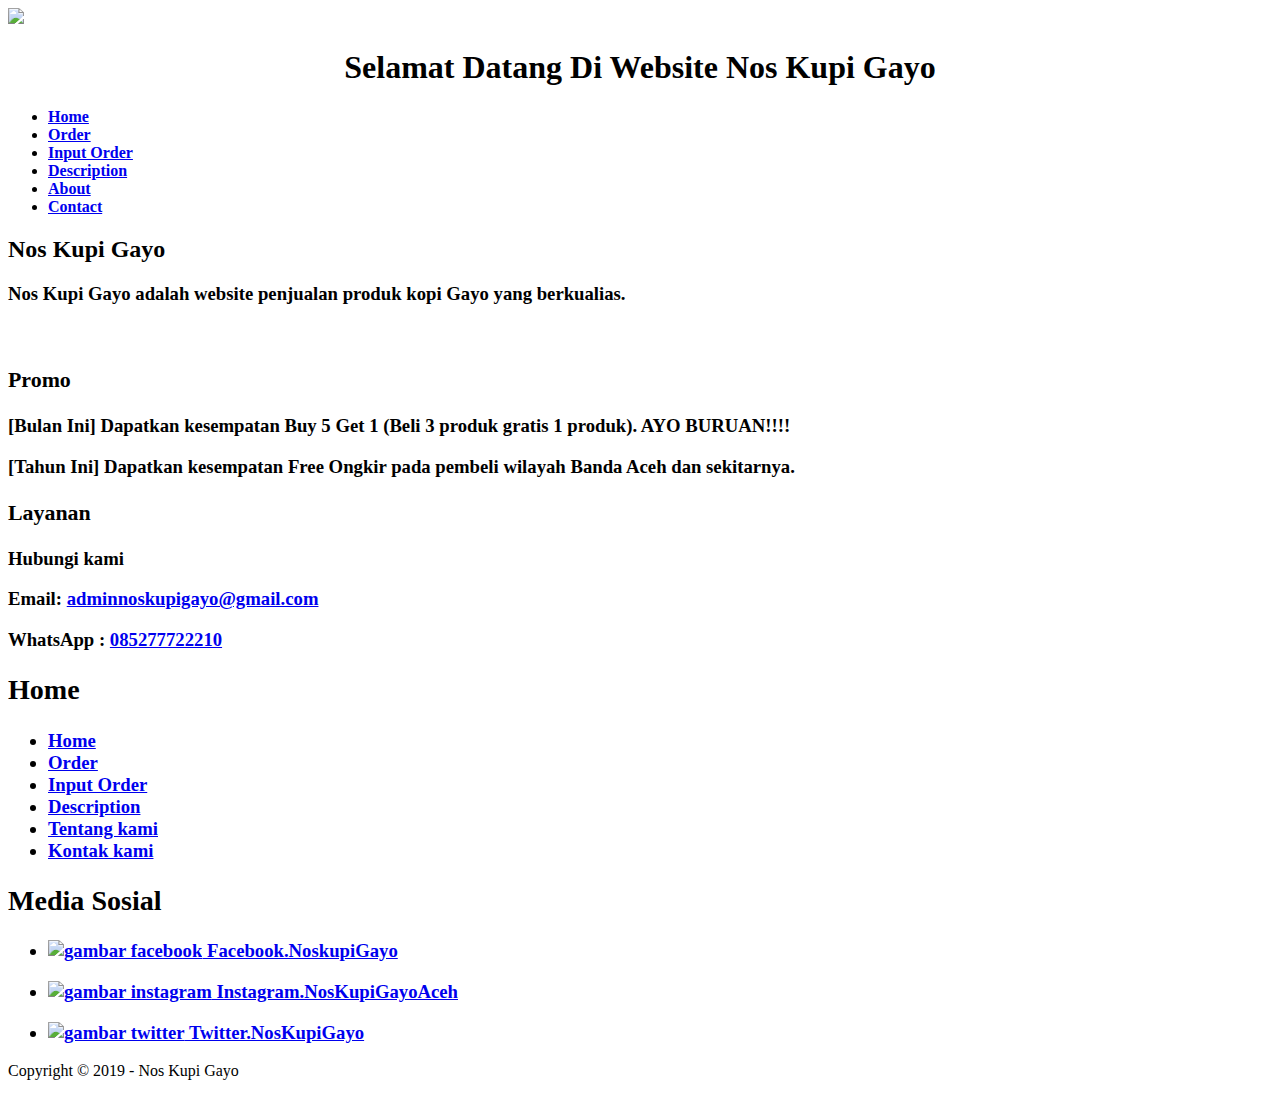
==== index.html @ cb57e545 "Add files via upload" ====
<!DOCTYPE html>
<html>
    <head>
        <title>Nos Kupi</title>
   		<!--start css-->
   		<link rel="stylesheet"  href="styles/style.css" type="text/css">
   		<!--end css-->
	</head>

	<body>
		<!--logo-->
		<div class="container logo bg-grey">
			<img src="images/logo kopii.jpg" width="20%">
		</div>
        <h1>
			<center>Selamat Datang Di Website Nos Kupi Gayo</center>
		</h1>
		<!--akhir logo-->

		<!--bagian menu-->
		<div class="container menu-primer">
			<ul>
				<li>
					<a href="index.html" class="active">
						<b> Home </b>
					</a>
				</li>
							
				<li>
					<a href="order.html">
						<b> Order </b>
					</a>
				</li>

				<li>
					<a href="inputorder.html">
						<b>Input Order</b>
					</a>
				</li>
							
				<li>
					<a href="description.html">
						 <b>Description</b>
					</a>
				</li>
							
				<li>
					<a href="tentang.html">
						<b> About</b>
					</a>
				</li>
							
				<li>
					<a href="kontak.html">
						<b> Contact</b>
					</a>
				</li>
			</ul>
		</div>
		<!--akhir menu-->		
					
		<div class="container">
			<h2> Nos Kupi Gayo</h2>
			<h3> Nos Kupi Gayo adalah website penjualan produk kopi Gayo yang berkualias.<h3>

			<br>
		<!--start promo-->
			<div class="main-home-one">
						<div class="box-heading">
							<h3>Promo</h3>
						</div>
							<div class="box-isi">
								<p>[Bulan Ini] Dapatkan kesempatan Buy 5 Get 1 (Beli 3 produk gratis 1 produk). AYO BURUAN!!!!	</p>
								<p>[Tahun Ini] Dapatkan kesempatan Free Ongkir pada pembeli wilayah Banda Aceh dan sekitarnya. </p>
							</div>
			</div>
		<!--end promo-->
					
			<div class="main-home-two">
						<div class="box-heading">
							<h3>Layanan</h3>
						</div>
							<div class="box-isi">
								<p>Hubungi kami</p>
								<p> Email: <a href="mailto:adminnoskupigayo@gmail.com" title="adminnoskupigayo@gmail.com" > adminnoskupigayo@gmail.com </a></p>
								<p> WhatsApp : <a href="telto:085277722210" title="085277722210" > 085277722210</a></p>
							</div>
			</div>

		<!--bagian footer-->
			<div class="container-full">
			<div class="menu-sekunder jarak">
			<div class="container">
		<!--menu sekunder-->
			<div class="menu-sekunder-one jarak">
				<h2>Home</h2>
					<ul>
						<li>
							<a href="index.html"> Home</a>
						</li>
			
						<li>
							<a href="order.html">Order</a>
						</li>
			
						<li>
							<a href="inputorder.html">Input Order</a>
						</li>
			
						<li>
							<a href="description.html"> Description</a>
						</li>
			
						<li>
							<a href="tentang.html">Tentang kami </a>
						</li>
									
						<li>
							<a href="kontak.html">Kontak kami </a>
						</li>
					</ul>
			</div>
		<!--end menu sekunder-->
					
		<!--sosial media sekunder-->
			<div class="menu-sekunder-two">
				<h2>Media Sosial</h2>
					<ul>
						<li>
							<a href="https://facebook.com/NosKupiGayo" title="Facebook">
						
							<img src="images/facebook.png" alt="gambar facebook" width="4%">
										Facebook.NoskupiGayo
							</a>
						</li>
					</ul>
						
					<ul>
						<li>
							<a href="https://instagram.com/NosKupiGayo" title="instagram">
						
							<img src="images/instagram.jpg" alt="gambar instagram" width="4%">
										Instagram.NosKupiGayoAceh
							</a>
						</li>
					</ul>
						
					<ul>
						<li>
							<a href="https://twitter.com/NosKupiGayo" title="twitter">
						
							<img src="images/twitter.png" alt="gambar twitter" width="4%">
										Twitter.NosKupiGayo
							</a>
						</li>
								
					</ul> 
				</div>
		<!-- end sosial media sekunder-->
				</div>
				</div>
			</div>
				
		</div>		
					
		<!--Akhir footer-->

		<!--menu copyright-->
			<div class="container">
				<p>Copyright &copy; 2019 - Nos Kupi Gayo</p>
			</div>
		<!--akhir menu copyright-->
    </body>
</html>
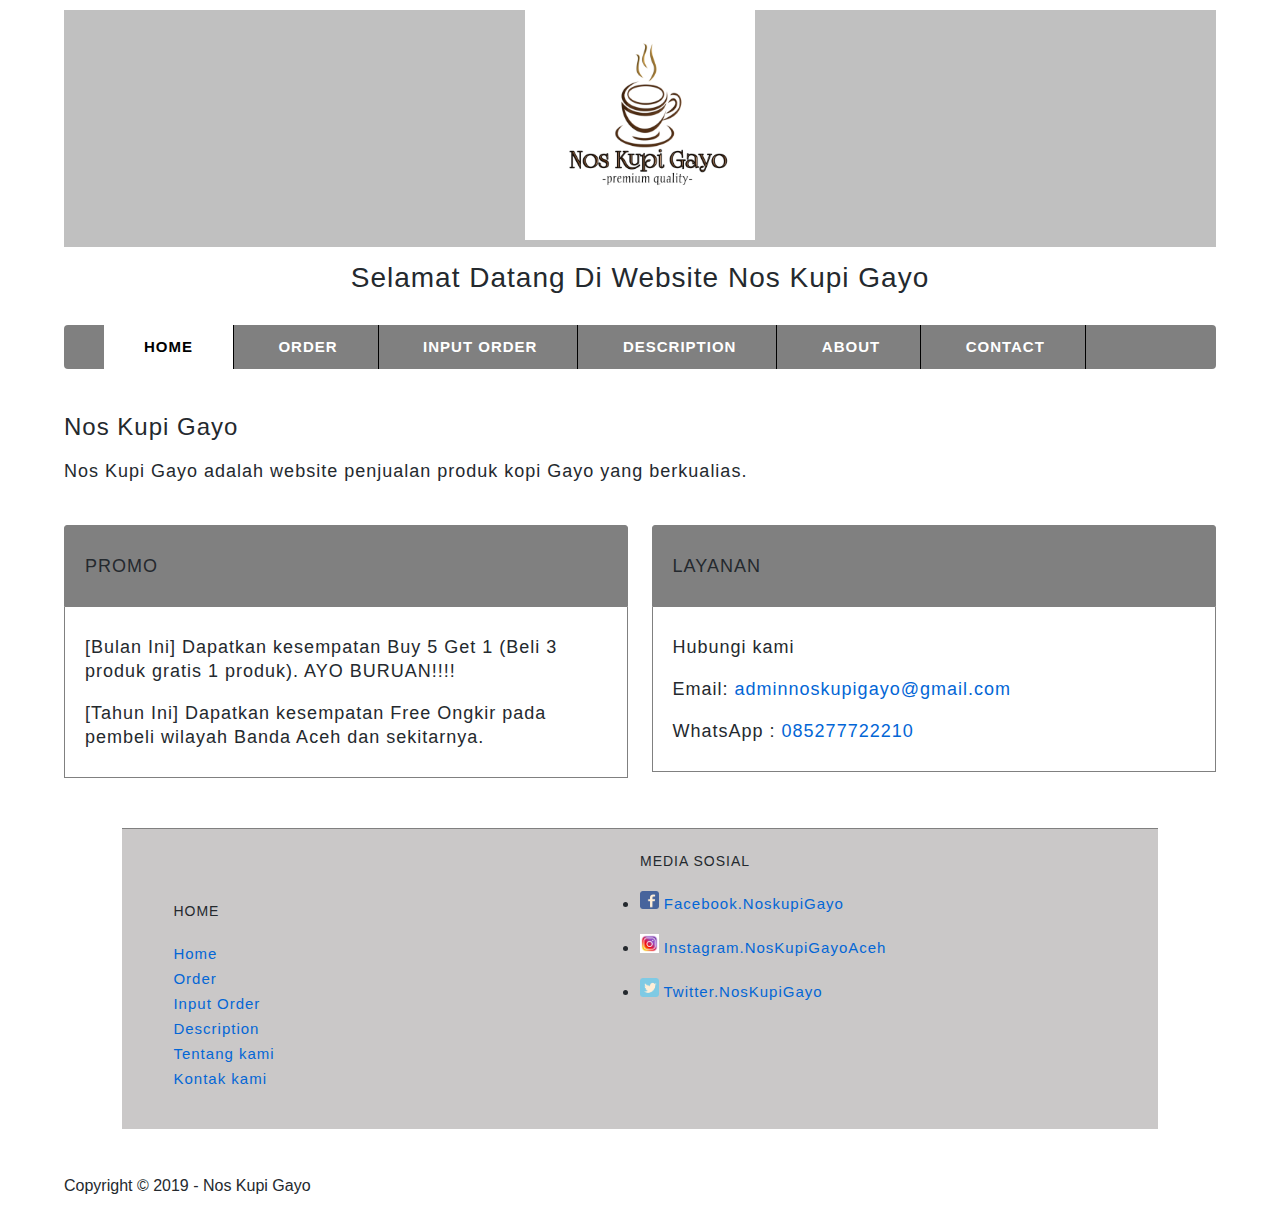
==== commit 42c8e9d8: "Add files via upload" ====
--- a/index.html
+++ b/index.html
@@ -4,7 +4,26 @@
         <title>Nos Kupi</title>
    		<!--start css-->
    		<link rel="stylesheet"  href="styles/style.css" type="text/css">
-   		<!--end css-->
+		<!--end css-->
+		   
+		<!-- WhatsHelp.io widget -->
+		<script type="text/javascript">
+			(function () {
+				var options = {
+					whatsapp: "082362103632", // WhatsApp number
+					email: "sitimaulida256@gmail.com", // Email
+					call_to_action: "Message us", // Call to action
+					button_color: "#E74339", // Color of button
+					position: "right", // Position may be 'right' or 'left'
+					order: "whatsapp,email", // Order of buttons
+				};
+				var proto = document.location.protocol, host = "whatshelp.io", url = proto + "//static." + host;
+				var s = document.createElement('script'); s.type = 'text/javascript'; s.async = true; s.src = url + '/widget-send-button/js/init.js';
+				s.onload = function () { WhWidgetSendButton.init(host, proto, options); };
+				var x = document.getElementsByTagName('script')[0]; x.parentNode.insertBefore(s, x);
+			})();
+		</script>
+<!-- /WhatsHelp.io widget -->
 	</head>
 
 	<body>
--- a/styles/style.css
+++ b/styles/style.css
@@ -0,0 +1,224 @@
+/* */
+body{ 
+    color: #24292e;
+    font-family:  Helvetica, Arial, sans-serif;
+    font-size: 16px;
+    line-height: 1.5em;
+    margin: 0;
+    padding: 0;   
+}
+
+/*start debug*/
+.bg-grey{
+    background-color: #c0c0c0;
+}
+.bg-aquamarine{
+    background-color: aquamarine
+}
+/*end debug*/
+
+/*start container*/
+.container{
+    margin: 10px auto;
+    overflow: auto;
+    width: 90%;
+
+}
+.container-full{
+    margin: 10px auto;
+    overflow: auto;
+    width: 90%;
+}
+
+/*end container*/
+
+/* start menu galeri*/
+.menu-galeri a{
+    text-align: center;
+    display: inline-block;
+}
+.galeri a{
+    text-align: center;
+    display: inline-block;
+}
+.image{
+    text-align: center;
+}
+
+/* start menu galeri*/
+
+/* start bingkai*/
+.bingkai{
+    float: left;
+    width: 24%;
+}
+/* start bingkai*/
+
+/*start anchor / hyperlink*/
+a:link,
+a:visited{
+    color: #0366d6;
+    text-decoration: none;
+}
+a:hover,
+a:active{
+    color: #000000;
+    text-decoration: underline;
+}
+
+/*end anchor / hyperlink*/
+
+/*start logo*/
+.logo{
+    text-align: center;
+}
+/*end logo*/
+
+/*start menu primer*/
+.menu-primer ul {
+    background-color: grey;
+    border-radius: 4px;
+}
+.menu-primer li{
+    border-right:  1px solid black;
+    display: inline-block;
+}
+.menu-primer a{
+    color: #ffffff;
+    font-size: 15px;
+    display: inline-block;
+    letter-spacing: 1px;
+    padding: 10px 40px;
+    text-transform: uppercase;
+}
+.menu-primer .hover{
+    background-color: #ffffff;
+    color: black;
+    text-decoration: none;
+}
+.menu-primer .active{
+    background-color: #ffffff;
+    color: black;
+    text-decoration: none;
+}
+/*end menu*/
+
+/* start heading*/
+h1,h2,h3,h4,h5,h6{
+    font-weight: 400;
+    letter-spacing: 1px;
+}
+h1 {
+    font-size: 28px;
+}
+h2 {
+    font-size: 24px;
+}
+h3 {
+    font-size: 18px;
+}
+h4 {
+    font-size: 16px;
+}
+h5 {
+    font-size: 14px;
+}
+h6 {
+    font-size: 13px;
+}
+/* end heading*/
+
+/*start jumbotron*/
+.jumbotron{
+    background-color: #f6f8fa;
+    border: 1px solid #eaecef;
+    border-radius: 4px;
+    padding: 20px 0;
+}
+.jumbotron h1{
+    font-size: 32px;
+    padding: 0 20px;
+}
+.jumbotron h3{
+    font-size: 32px;
+    padding: 0 20px;
+}
+/*end jumbotron*/
+
+/*start main*/
+.main-home-one{
+    float: left;
+    width: 49%;
+}
+
+.main-home-two{
+    float: right;
+    width: 49%;
+    
+}
+.main-home-one .box-isi,
+.main-home-two.box-isi{
+    height: 145 px;
+}
+/*end main*/
+
+/*start box*/
+.box-heading{
+    background-color: grey;
+    border: 1px solid gray;
+    border-radius: 3px 3px 0 0;
+    margin: 0;
+    padding: 10px 20px;
+    text-transform: uppercase;
+}
+.box-isi{
+    background-color: #ffffff;
+    border: 1px solid gray;
+    border-top: 0;
+    margin: 0;
+    padding: 10px 20px;
+
+}
+/*end box*/
+
+/*start menu sekunder*/
+.menu-sekunder{
+    background-color: #cac8c8;
+    border-bottom: 1px solid white;
+    border-top: 1px solid gray;
+    overflow: auto;
+    padding: 10px 0;
+    margin-top: 20px;
+}
+.jarak{
+    margin-top: 50px;
+}
+.menu-sekunder h2{
+    font-size: 14px;
+    margin: 0 auto;
+    padding:0;
+    text-transform: uppercase;
+}
+.menu-sekunder ul{
+    padding: 0;
+}
+.menu-sekunder li{
+    list-style: disc;
+}
+.menu-sekunder li a,
+.menu-sekunder p{
+    font-size: 15px;
+
+}
+.menu-sekunder-one,
+.menu-sekunder-two{
+    float: left;
+    width: 50%;
+}
+/*start menu sekunder*/
+
+/*start copyright*/
+.copyright{
+    font-size: 15px;
+}
+/*end copyright*/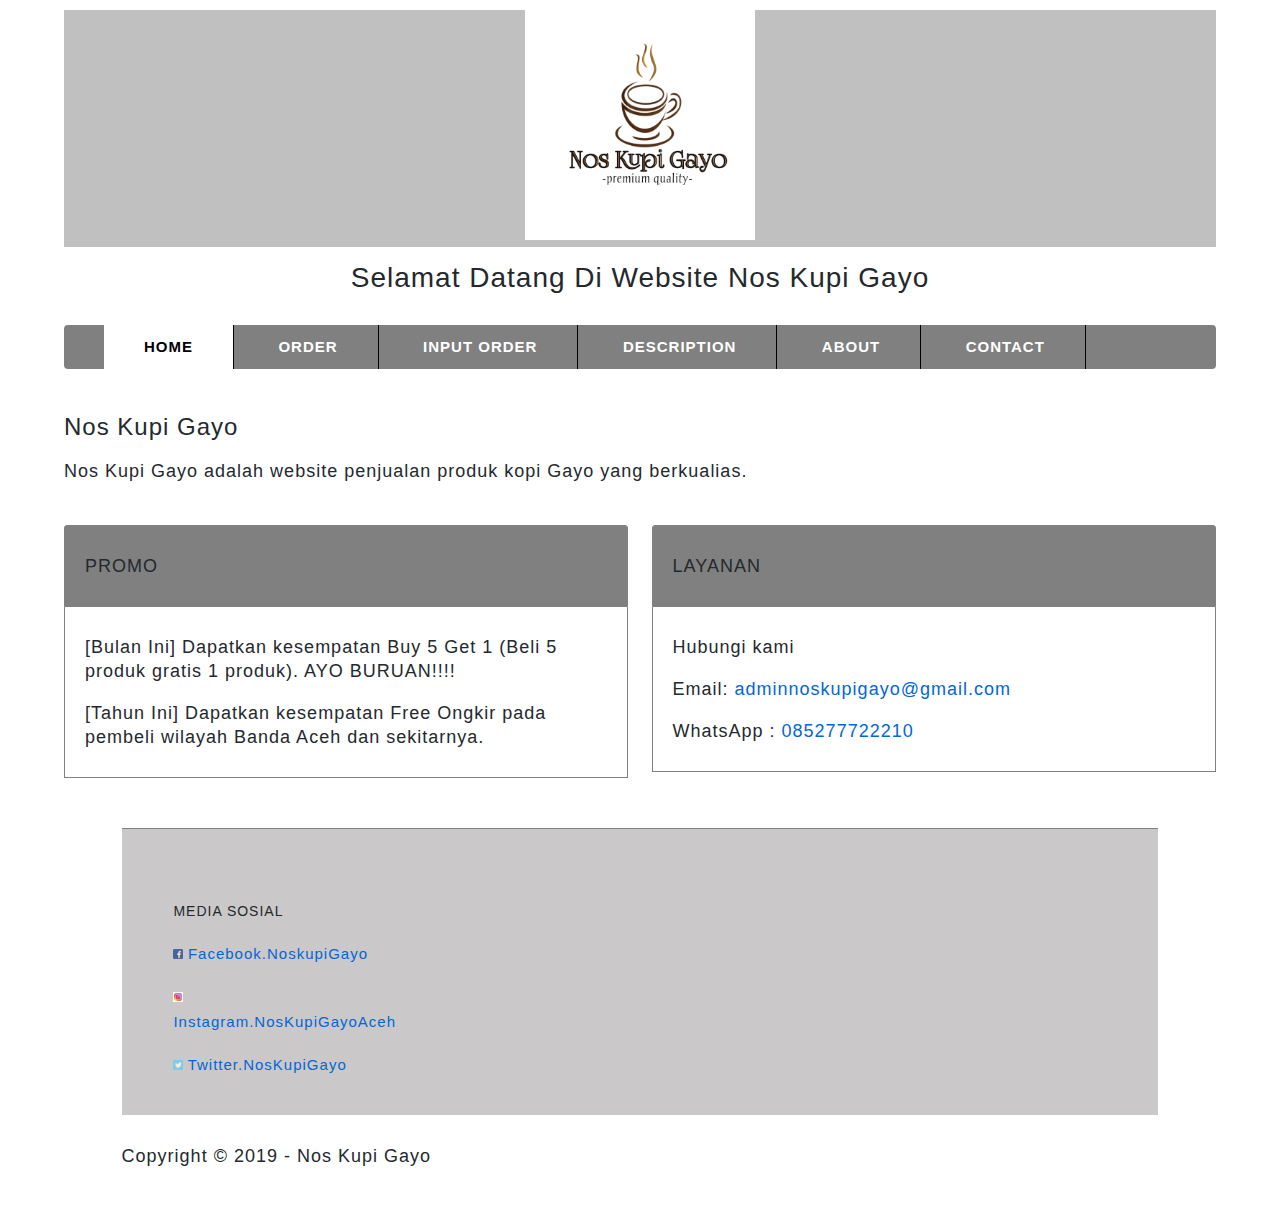
==== commit a0890a78: "Add files via upload" ====
--- a/index.html
+++ b/index.html
@@ -10,7 +10,7 @@
 		<script type="text/javascript">
 			(function () {
 				var options = {
-					whatsapp: "082362103632", // WhatsApp number
+					whatsapp: "+6282362103632", // WhatsApp number
 					email: "sitimaulida256@gmail.com", // Email
 					call_to_action: "Message us", // Call to action
 					button_color: "#E74339", // Color of button
@@ -85,62 +85,34 @@
 			<br>
 		<!--start promo-->
 			<div class="main-home-one">
-						<div class="box-heading">
-							<h3>Promo</h3>
-						</div>
-							<div class="box-isi">
-								<p>[Bulan Ini] Dapatkan kesempatan Buy 5 Get 1 (Beli 3 produk gratis 1 produk). AYO BURUAN!!!!	</p>
-								<p>[Tahun Ini] Dapatkan kesempatan Free Ongkir pada pembeli wilayah Banda Aceh dan sekitarnya. </p>
-							</div>
+			<div class="box-heading">
+					<h3>Promo</h3>
+				</div>
+				<div class="box-isi">
+					<p>[Bulan Ini] Dapatkan kesempatan Buy 5 Get 1 (Beli 5 produk gratis 1 produk). AYO BURUAN!!!!	</p>
+					<p>[Tahun Ini] Dapatkan kesempatan Free Ongkir pada pembeli wilayah Banda Aceh dan sekitarnya. </p>
+				</div>
 			</div>
 		<!--end promo-->
 					
 			<div class="main-home-two">
-						<div class="box-heading">
-							<h3>Layanan</h3>
-						</div>
-							<div class="box-isi">
-								<p>Hubungi kami</p>
-								<p> Email: <a href="mailto:adminnoskupigayo@gmail.com" title="adminnoskupigayo@gmail.com" > adminnoskupigayo@gmail.com </a></p>
-								<p> WhatsApp : <a href="telto:085277722210" title="085277722210" > 085277722210</a></p>
-							</div>
+			<div class="box-heading">
+				<h3>Layanan</h3>
+			</div>
+			<div class="box-isi">
+				<p>Hubungi kami</p>
+				<p> Email: <a href="mailto:adminnoskupigayo@gmail.com" title="adminnoskupigayo@gmail.com" > adminnoskupigayo@gmail.com </a></p>
+				<p> WhatsApp : <a href="telto:085277722210" title="085277722210" > 085277722210</a></p>
+			</div>
 			</div>
 
 		<!--bagian footer-->
 			<div class="container-full">
 			<div class="menu-sekunder jarak">
 			<div class="container">
-		<!--menu sekunder-->
+
 			<div class="menu-sekunder-one jarak">
-				<h2>Home</h2>
-					<ul>
-						<li>
-							<a href="index.html"> Home</a>
-						</li>
-			
-						<li>
-							<a href="order.html">Order</a>
-						</li>
-			
-						<li>
-							<a href="inputorder.html">Input Order</a>
-						</li>
-			
-						<li>
-							<a href="description.html"> Description</a>
-						</li>
-			
-						<li>
-							<a href="tentang.html">Tentang kami </a>
-						</li>
-									
-						<li>
-							<a href="kontak.html">Kontak kami </a>
-						</li>
-					</ul>
-			</div>
-		<!--end menu sekunder-->
-					
+				
 		<!--sosial media sekunder-->
 			<div class="menu-sekunder-two">
 				<h2>Media Sosial</h2>
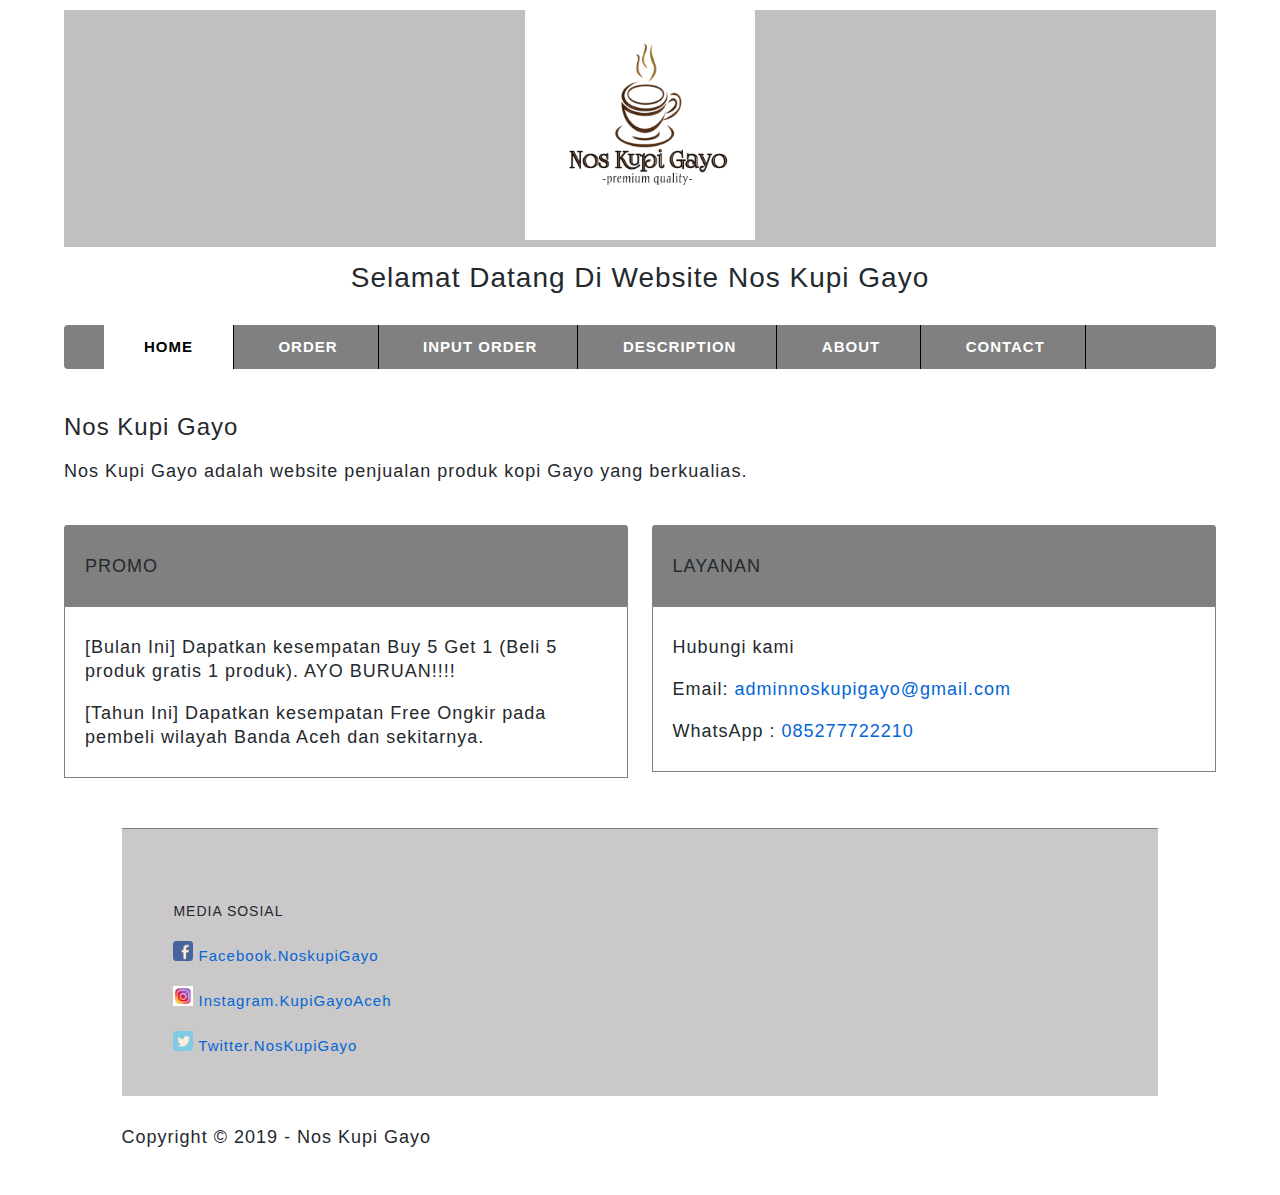
==== commit 60b23d36: "Add files via upload" ====
--- a/index.html
+++ b/index.html
@@ -114,37 +114,37 @@
 			<div class="menu-sekunder-one jarak">
 				
 		<!--sosial media sekunder-->
-			<div class="menu-sekunder-two">
+		<div class="menu-sekunder-two">
 				<h2>Media Sosial</h2>
 					<ul>
 						<li>
 							<a href="https://facebook.com/NosKupiGayo" title="Facebook">
-						
-							<img src="images/facebook.png" alt="gambar facebook" width="4%">
-										Facebook.NoskupiGayo
+							
+							<img src="images/facebook.png" alt="gambar facebook" width="20px">
+											Facebook.NoskupiGayo
 							</a>
 						</li>
 					</ul>
-						
+							
 					<ul>
 						<li>
 							<a href="https://instagram.com/NosKupiGayo" title="instagram">
-						
-							<img src="images/instagram.jpg" alt="gambar instagram" width="4%">
-										Instagram.NosKupiGayoAceh
+							
+							<img src="images/instagram.jpg" alt="gambar instagram" width="20px">
+											Instagram.KupiGayoAceh
 							</a>
 						</li>
 					</ul>
-						
+							
 					<ul>
 						<li>
 							<a href="https://twitter.com/NosKupiGayo" title="twitter">
-						
-							<img src="images/twitter.png" alt="gambar twitter" width="4%">
-										Twitter.NosKupiGayo
+							
+							<img src="images/twitter.png" alt="gambar twitter" width="20px">
+											Twitter.NosKupiGayo
 							</a>
 						</li>
-								
+									
 					</ul> 
 				</div>
 		<!-- end sosial media sekunder-->
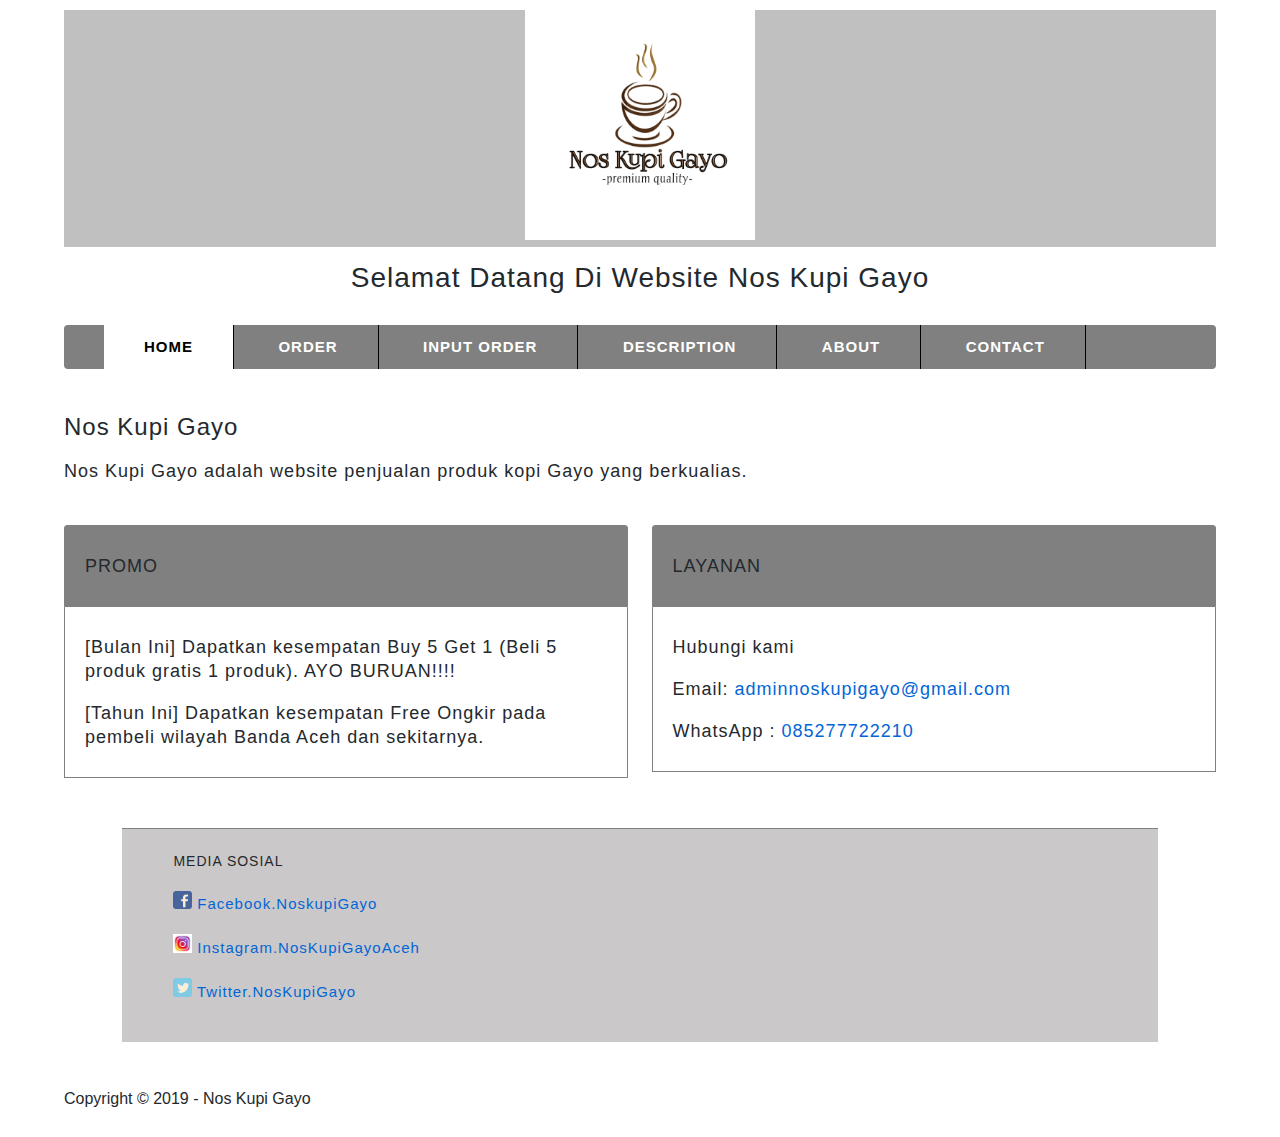
==== commit 08568ca4: "Add files via upload" ====
--- a/index.html
+++ b/index.html
@@ -111,45 +111,42 @@
 			<div class="menu-sekunder jarak">
 			<div class="container">
 
-			<div class="menu-sekunder-one jarak">
-				
-		<!--sosial media sekunder-->
-		<div class="menu-sekunder-two">
-				<h2>Media Sosial</h2>
-					<ul>
-						<li>
-							<a href="https://facebook.com/NosKupiGayo" title="Facebook">
-							
-							<img src="images/facebook.png" alt="gambar facebook" width="20px">
-											Facebook.NoskupiGayo
-							</a>
-						</li>
-					</ul>
-							
-					<ul>
-						<li>
-							<a href="https://instagram.com/NosKupiGayo" title="instagram">
-							
-							<img src="images/instagram.jpg" alt="gambar instagram" width="20px">
-											Instagram.KupiGayoAceh
-							</a>
-						</li>
-					</ul>
-							
-					<ul>
-						<li>
-							<a href="https://twitter.com/NosKupiGayo" title="twitter">
-							
-							<img src="images/twitter.png" alt="gambar twitter" width="20px">
-											Twitter.NosKupiGayo
-							</a>
-						</li>
+					<div class="menu-sekunder-two">
+							<h2>Media Sosial</h2>
+								<ul>
+									<li>
+										<a href="https://facebook.com/NosKupiGayo" title="Facebook">
 									
-					</ul> 
-				</div>
-		<!-- end sosial media sekunder-->
-				</div>
-				</div>
+										<img src="images/facebook.png" alt="gambar facebook" width="4%">
+													Facebook.NoskupiGayo
+										</a>
+									</li>
+								</ul>
+									
+								<ul>
+									<li>
+										<a href="https://instagram.com/NosKupiGayo" title="instagram">
+									
+										<img src="images/instagram.jpg" alt="gambar instagram" width="4%">
+													Instagram.NosKupiGayoAceh
+										</a>
+									</li>
+								</ul>
+									
+								<ul>
+									<li>
+										<a href="https://twitter.com/NosKupiGayo" title="twitter">
+									
+										<img src="images/twitter.png" alt="gambar twitter" width="4%">
+													Twitter.NosKupiGayo
+										</a>
+									</li>
+											
+								</ul> 
+						</div>
+		<!-- end sosial media sekunder-->		
+			</div>
+			</div>
 			</div>
 				
 		</div>		
